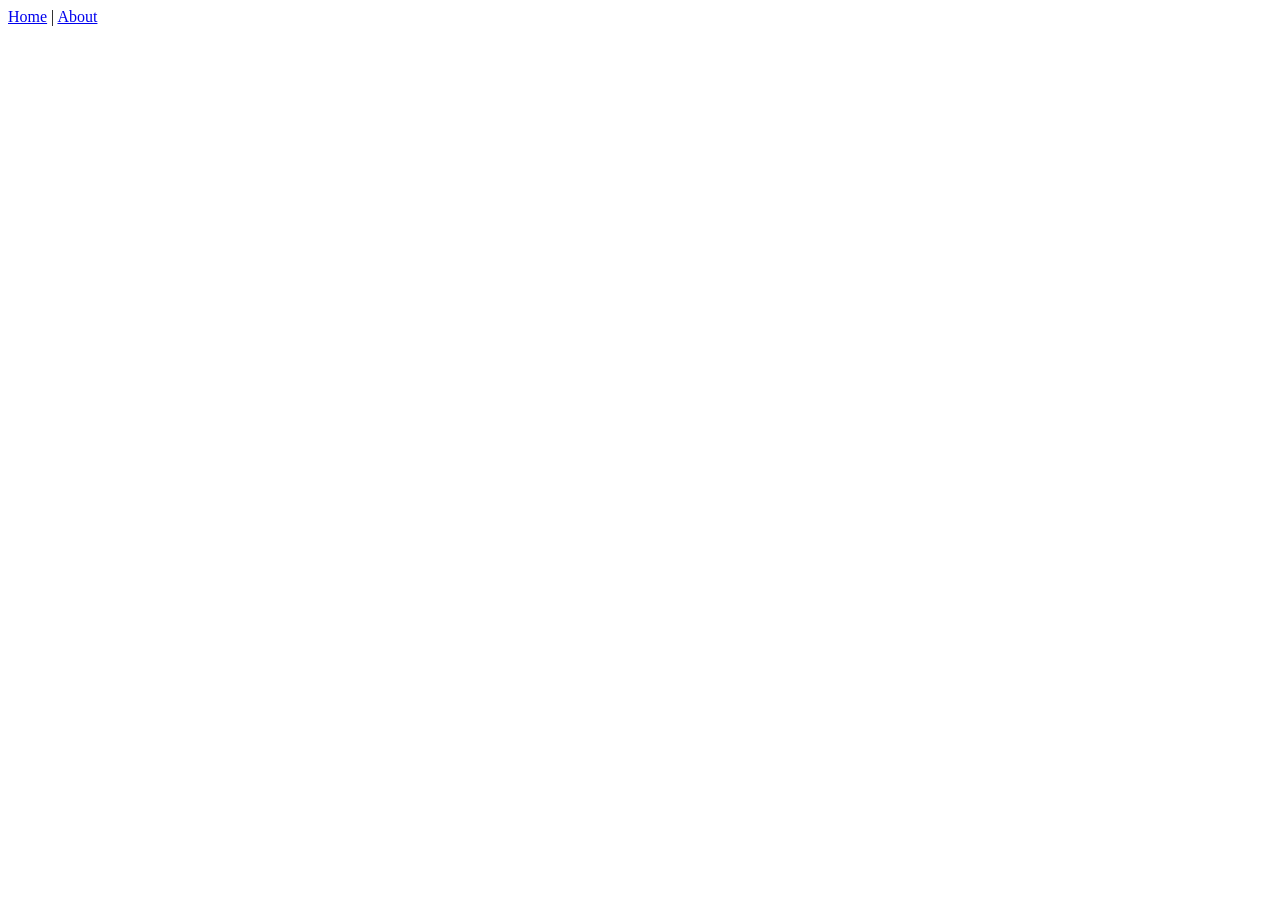
==== EC2-Connection/index.html @ dce8b1ef "EC2 Connection File added" ====
<!DOCTYPE html>
<html>
<head>
  <title>EC2 Static Site</title>
  <style>
    /* Hide all sections by default */
    section { display: none; }
    /* Display only the targeted section */
    section:target { display: block; }
    /* Ensure the first section is visible if no hash is present */
    body:not(:has(section:target)) > section:first-child { display: block; }
  </style>
</head>
<body>
  <nav>
    <a href="#home">Home</a> |
    <a href="#about">About</a>
  </nav>

  <section id="home">
    <h1>Home Page</h1>
    <p>Welcome to the single-file site.</p>
  </section>

  <section id="about">
    <h1>About Page</h1>
    <p>This is the about section.</p>
  </section>
</body>
</html>
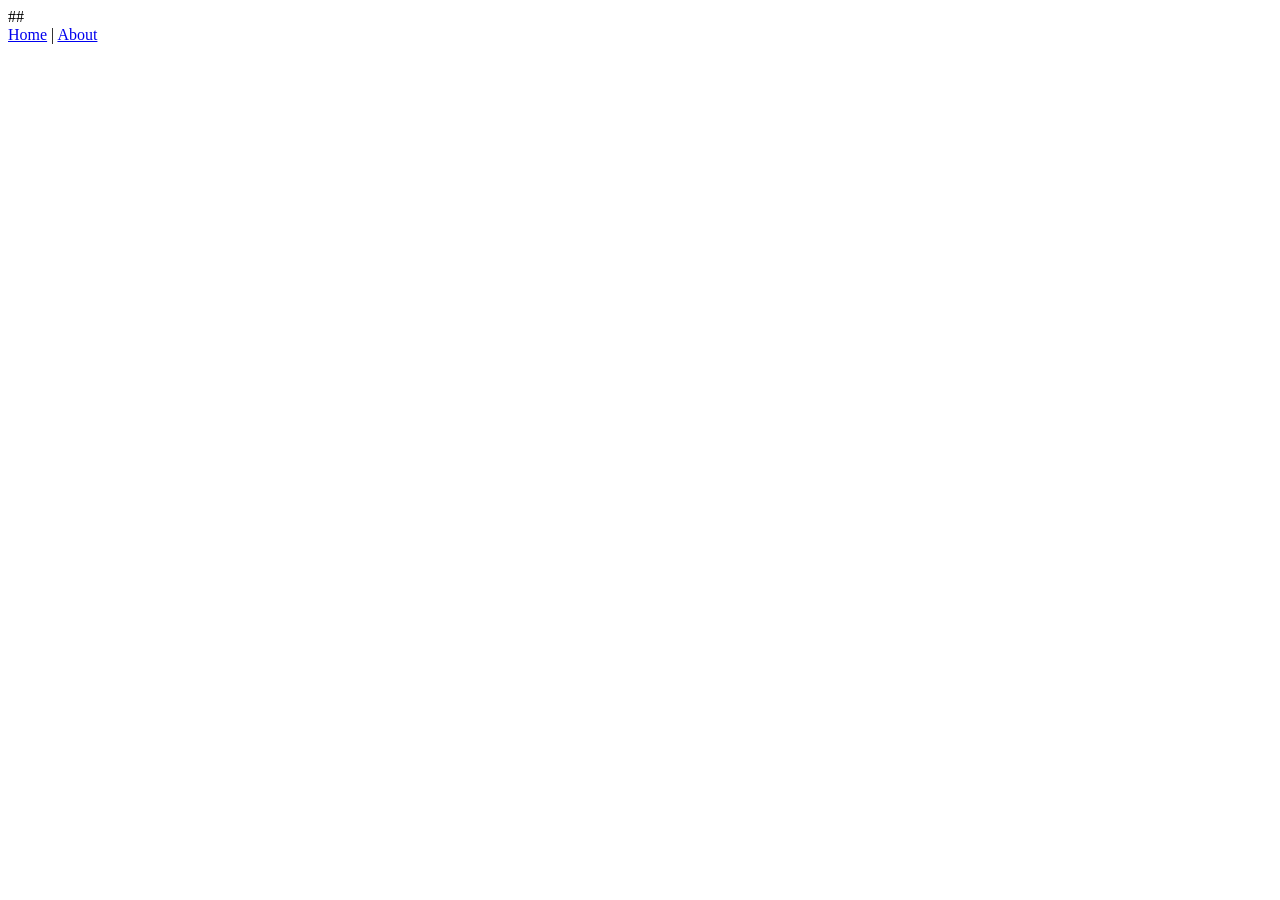
==== commit 6e73a6af: "EC2 Connection File added 2" ====
--- a/EC2-Connection/index.html
+++ b/EC2-Connection/index.html
@@ -1,5 +1,5 @@
 <!DOCTYPE html>
-<html>
+##<html>
 <head>
   <title>EC2 Static Site</title>
   <style>
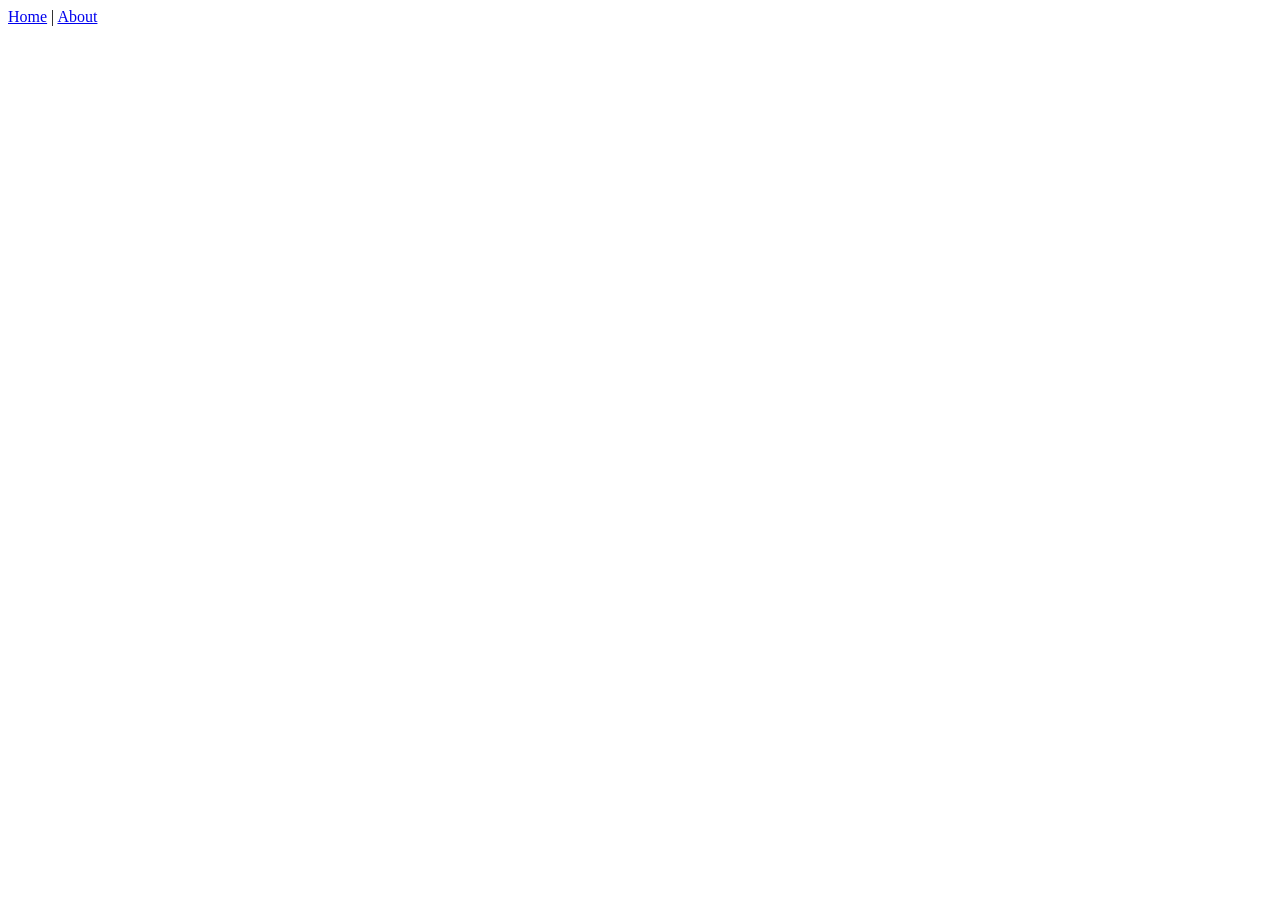
==== commit 0951de87: "EC2 Connection File added 3" ====
--- a/EC2-Connection/index.html
+++ b/EC2-Connection/index.html
@@ -1,5 +1,5 @@
 <!DOCTYPE html>
-##<html>
+<html lang="en">
 <head>
   <title>EC2 Static Site</title>
   <style>
